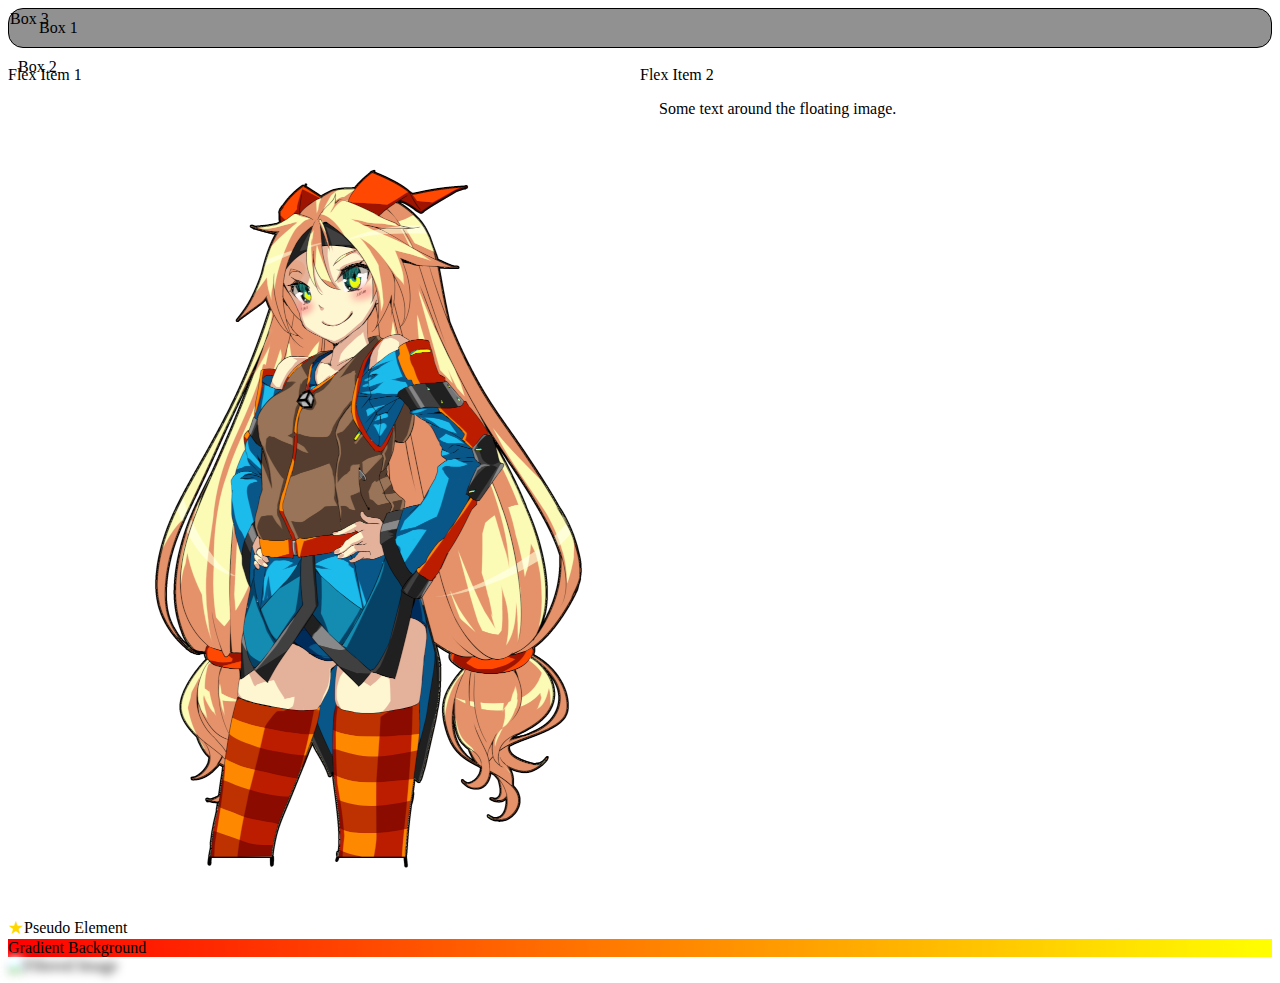
==== css_sample_site.html @ 22c5a887 "4回目の授業終わりまで" ====
<!DOCTYPE html>
<!-- このファイルがHTML5で書かれていることを指定しています -->
<html lang="ja">
<!-- このHTMLドキュメントの言語が日本語であることを指定しています -->
<head>
    <meta charset="UTF-8">
    <!-- 文字エンコーディングをUTF-8に設定しています -->
    <meta name="viewport" content="width=device-width, initial-scale=1.0">
    <!-- ビューポートの設定。画面幅に応じてスケーリングされます -->
    <title>CSSの実践</title>
    <!-- ウェブページのタイトルを設定しています -->
    <link rel="stylesheet" href="css/css_sample_site.css">
    <!-- 外部スタイルシートをリンクしています -->
</head>
<body>
    <main>
        <!-- メインコンテンツを囲むタグ -->
        <div class="box rounded-button">Box 1</div>
        <!-- .rounded-buttonクラスが適用されたボックス -->
        <div class="box relative-box">Box 2</div>
        <!-- .relative-boxクラスが適用されたボックス -->
        <div class="box absolute-box">Box 3</div>
        <!-- .absolute-boxクラスが適用されたボックス -->
        <div class="flex-container">
            <!-- フレックスコンテナ -->
            <div class="flex-item">Flex Item 1</div>
            <!-- フレックスアイテム1 -->
            <div class="flex-item">Flex Item 2</div>
            <!-- フレックスアイテム2 -->
        </div>
        <div class="clearfix">
            <!-- 浮動要素をクリアするためのclearfixクラス -->
            <img src="images/css_sample/portrait_kohaku_01.png" class="float-left" alt="Floating Image">
            <!-- 左に浮動させた画像 -->
            <p>Some text around the floating image.</p>
            <!-- 画像の周りのテキスト -->
        </div>
        <div class="pseudo-element">Pseudo Element</div>
        <!-- 擬似要素が適用される要素 -->
        <div class="gradient-background">Gradient Background</div>
        <!-- グラデーション背景が適用される要素 -->
        <img src="image.jpg" class="filtered-image" alt="Filtered Image">
        <!-- フィルターが適用された画像 -->
    </main>
</body>
</html>
---- css/css_sample_site.css ----
/* . とつけるとhtmlファイルに書いている同じ名前のclassを指定することができます */

/* .rounded-buttonクラスは、角が丸く、ボーダー、パディング、背景色、ホバー時のカーソル変更を設定します */
.rounded-button {
    border-radius: 15px; /* 角を15px丸くする */
    border: 1px solid #000000; /* 黒のボーダー */
    padding: 10px 30px; /* ボタン内のパディング */
    background: #919191; /* 灰色の背景色 */
    cursor: pointer; /* ホバー時のカーソルをポインターにする */
}

/* .relative-boxクラスは、要素を通常の位置から相対的に配置します */
.relative-box {
    position: relative;
    top: 10px;
    left: 10px;
}

/* .absolute-boxクラスは、要素を最も近い配置された先祖から絶対的に配置します */
.absolute-box {
    position: absolute;
    top: 10px;
    left: 10px;
}

/* .flex-containerクラスは、アイテム間にスペースを作るフレックスコンテナを生成します */
.flex-container {
    display: flex;
    justify-content: space-between;
}

/* .flex-itemクラスは、フレックスアイテムが利用可能なスペースを埋めるように成長することを許可します */
.flex-item {
    flex: 1;
}

/* .float-leftクラスは、要素を左に浮動させ、10pxのマージンを追加します */
.float-left {
    float: left;
    margin: 10px;
}

/* .clearfixクラスは、擬似要素を使用して浮動要素をクリアします */
.clearfix::after {
    content: "";
    display: table;
    clear: both;
}

/* .pseudo-elementクラスは、要素の内容の前に星のシンボルを追加します */
.pseudo-element::before {
    content: "★";
    color: gold;
}

/* .gradient-backgroundクラスは、赤から黄色への線形グラデーション背景を適用します */
.gradient-background {
    background: linear-gradient(to right, red, yellow);
}

/* .filtered-imageクラスは、画像にぼかしと明るさのフィルターを適用します */
.filtered-image {
    filter: blur(5px) brightness(1.2);
}
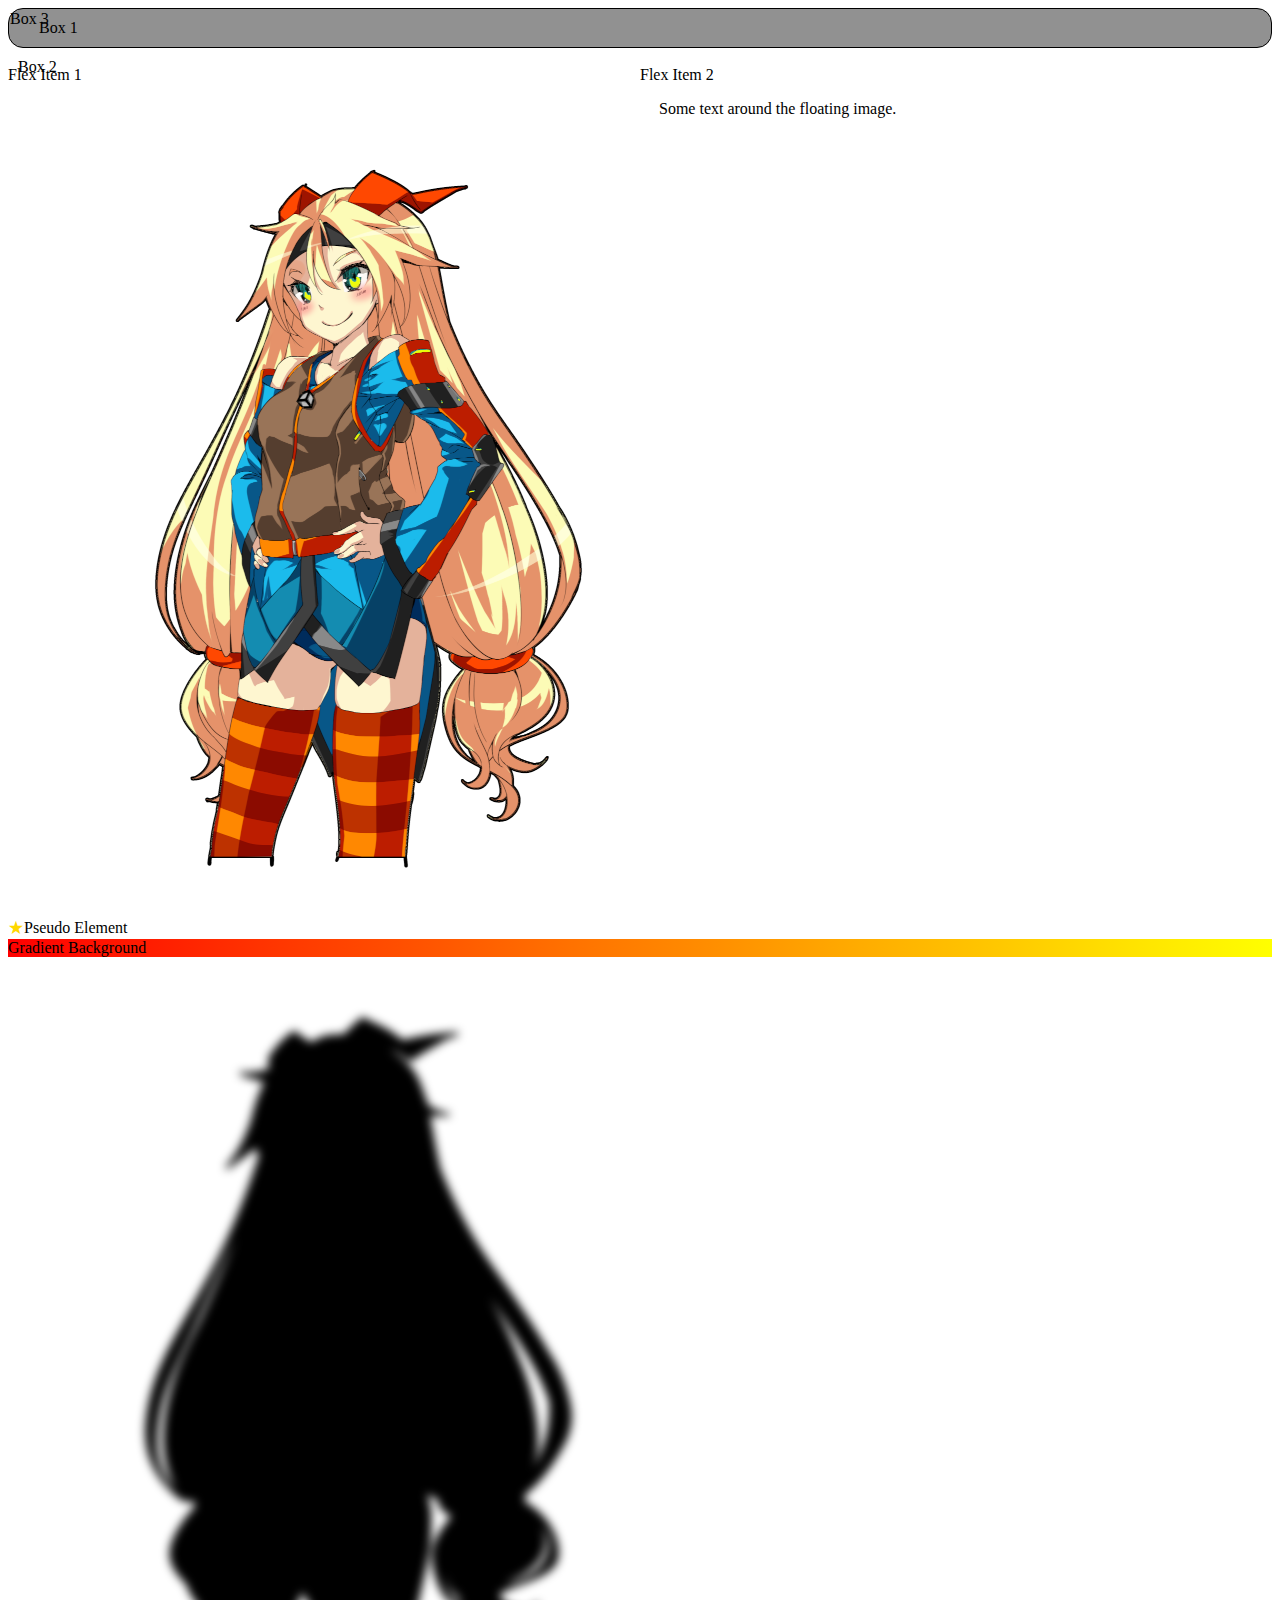
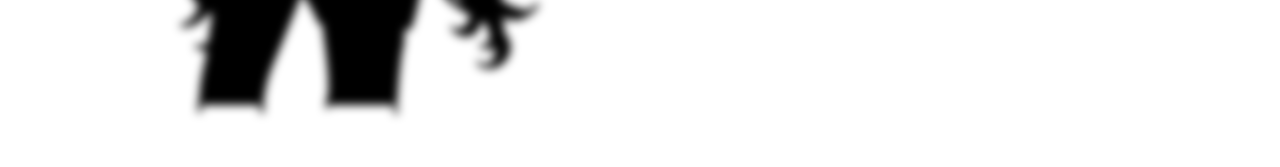
==== commit 6b82c78e: "ｃｓｓ_sample_site追加" ====
--- a/css_sample_site.html
+++ b/css_sample_site.html
@@ -39,7 +39,7 @@
         <!-- 擬似要素が適用される要素 -->
         <div class="gradient-background">Gradient Background</div>
         <!-- グラデーション背景が適用される要素 -->
-        <img src="image.jpg" class="filtered-image" alt="Filtered Image">
+        <img src="images/css_sample/portrait_kohaku_01.png" class="filtered-image" alt="Filtered Image">
         <!-- フィルターが適用された画像 -->
     </main>
 </body>
--- a/css/css_sample_site.css
+++ b/css/css_sample_site.css
@@ -1,6 +1,7 @@
 /* . とつけるとhtmlファイルに書いている同じ名前のclassを指定することができます */
 
-/* .rounded-buttonクラスは、角が丸く、ボーダー、パディング、背景色、ホバー時のカーソル変更を設定します */
+/* .rounded-buttonクラスは、角が丸く、ボーダー、パディング、背景色、
+ホバー時のカーソル変更を設定します */
 .rounded-button {
     border-radius: 15px; /* 角を15px丸くする */
     border: 1px solid #000000; /* 黒のボーダー */
@@ -60,5 +61,5 @@
 
 /* .filtered-imageクラスは、画像にぼかしと明るさのフィルターを適用します */
 .filtered-image {
-    filter: blur(5px) brightness(1.2);
+    filter: blur(5px) brightness(0);
 }